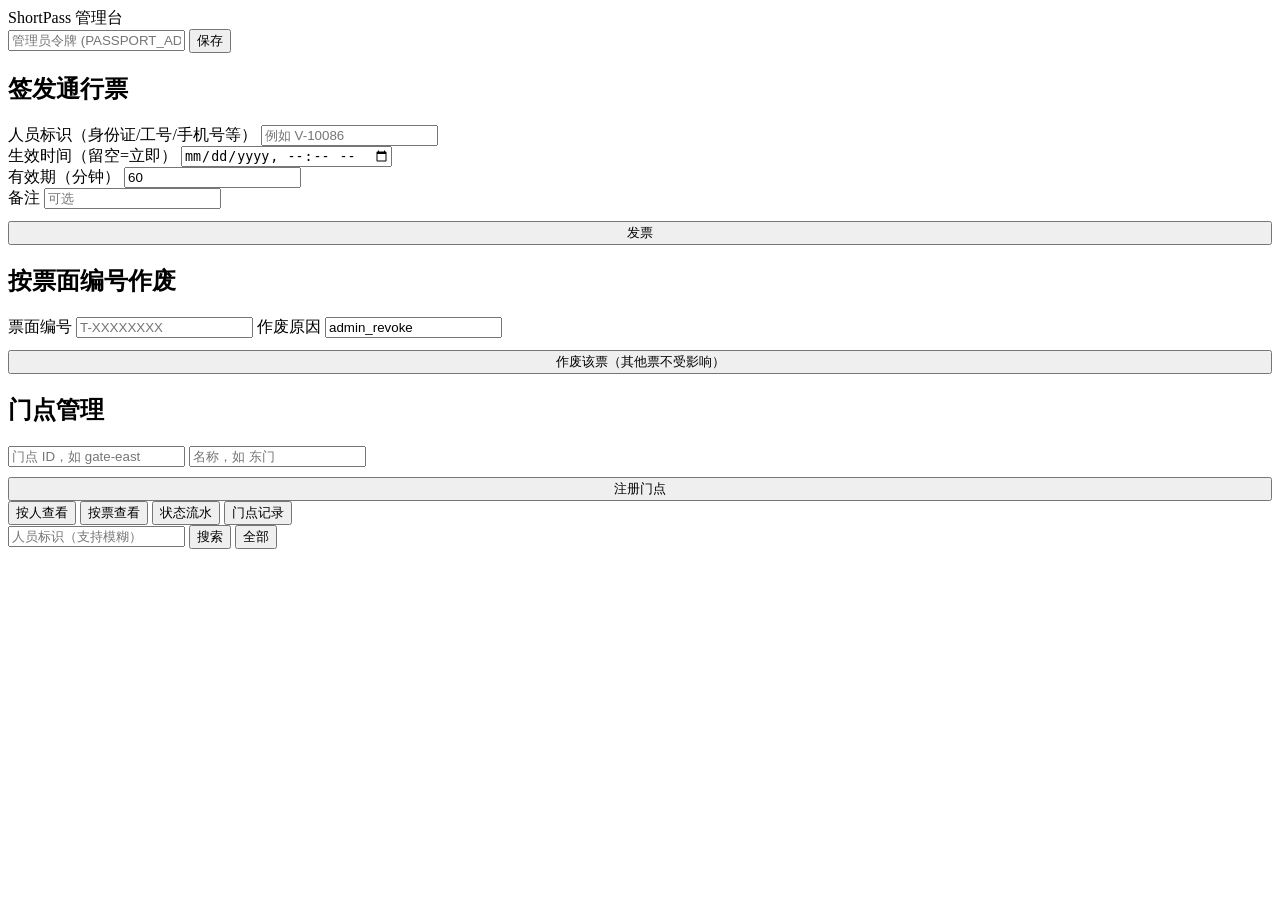
==== env/app/static/admin.html @ ec966560 "eval ccj-18-1-R1: commit Claude env artifacts" ====
<!doctype html>
<html lang="zh-CN">
<head>
<meta charset="utf-8">
<meta name="viewport" content="width=device-width, initial-scale=1">
<title>ShortPass · 管理台</title>
<link rel="stylesheet" href="/static/style.css">
</head>
<body>
<div class="app">
  <div class="topbar">
    <div>
      <div class="title">ShortPass 管理台</div>
      <div class="meta" id="clock"></div>
    </div>
    <div class="row" style="max-width:420px">
      <input id="token" type="password" placeholder="管理员令牌 (PASSPORT_ADMIN_TOKEN)">
      <button class="btn primary" id="saveToken">保存</button>
    </div>
  </div>

  <div class="card">
    <div class="pill-row" id="stats"></div>
  </div>

  <div class="grid" style="margin-top:16px">
    <!-- 左栏：操作 -->
    <div>
      <div class="card">
        <h2>签发通行票</h2>
        <label>人员标识（身份证/工号/手机号等）</label>
        <input id="f-person" placeholder="例如 V-10086">
        <div class="row">
          <div>
            <label>生效时间（留空=立即）</label>
            <input id="f-from" type="datetime-local">
          </div>
          <div>
            <label>有效期（分钟）</label>
            <input id="f-min" type="number" min="1" value="60">
          </div>
        </div>
        <label>备注</label>
        <input id="f-note" placeholder="可选">
        <button class="btn primary" id="btn-issue" style="margin-top:12px;width:100%">发票</button>
        <div id="issue-result"></div>
      </div>

      <div class="card" style="margin-top:16px">
        <h2>按票面编号作废</h2>
        <label>票面编号</label>
        <input id="r-code" class="mono" placeholder="T-XXXXXXXX">
        <label>作废原因</label>
        <input id="r-reason" value="admin_revoke">
        <button class="btn danger" id="btn-revoke" style="margin-top:12px;width:100%">作废该票（其他票不受影响）</button>
      </div>

      <div class="card" style="margin-top:16px">
        <h2>门点管理</h2>
        <div class="row">
          <input id="g-id" placeholder="门点 ID，如 gate-east">
          <input id="g-name" placeholder="名称，如 东门">
        </div>
        <button class="btn primary" id="btn-gate" style="margin-top:10px;width:100%">注册门点</button>
        <div class="section" id="gates"></div>
      </div>
    </div>

    <!-- 右栏：查询 -->
    <div>
      <div class="card">
        <div class="tabs">
          <button data-tab="person" class="btn active">按人查看</button>
          <button data-tab="ticket" class="btn">按票查看</button>
          <button data-tab="events" class="btn">状态流水</button>
          <button data-tab="attempts" class="btn">门点记录</button>
        </div>

        <div id="tab-person">
          <div class="row">
            <input id="p-q" placeholder="人员标识（支持模糊）">
            <button class="btn primary" id="btn-ps">搜索</button>
            <button class="btn" id="btn-p-all">全部</button>
          </div>
          <div class="section" id="p-list"></div>
          <div class="section" id="p-detail"></div>
        </div>

        <div id="tab-ticket" hidden>
          <div class="row">
            <input id="t-code" class="mono" placeholder="T-XXXXXXXX">
            <button class="btn primary" id="btn-ticket">查询</button>
          </div>
          <div class="section" id="t-detail"></div>
        </div>

        <div id="tab-events" hidden>
          <div class="row">
            <input id="e-filter" placeholder="按票面编号或人员标识过滤（可选）">
            <button class="btn primary" id="btn-events">刷新流水</button>
          </div>
          <div class="section"><table id="e-table"><thead>
            <tr><th>版本</th><th>时间</th><th>类型</th><th>票号</th><th>人</th><th>门点</th><th>原因</th></tr>
          </thead><tbody></tbody></table></div>
        </div>

        <div id="tab-attempts" hidden>
          <div class="row">
            <select id="a-gate"><option value="">全部门点</option></select>
            <button class="btn primary" id="btn-attempts">刷新记录</button>
          </div>
          <div class="section"><table id="a-table"><thead>
            <tr><th>时间</th><th>门点</th><th>票号</th><th>结果</th><th>状态</th><th>HTTP</th><th>attempt_id</th></tr>
          </thead><tbody></tbody></table></div>
        </div>
      </div>
    </div>
  </div>
</div>
<div class="toast" id="toast"></div>

<script src="/static/common.js"></script>
<script src="/static/admin.js"></script>
</body>
</html>
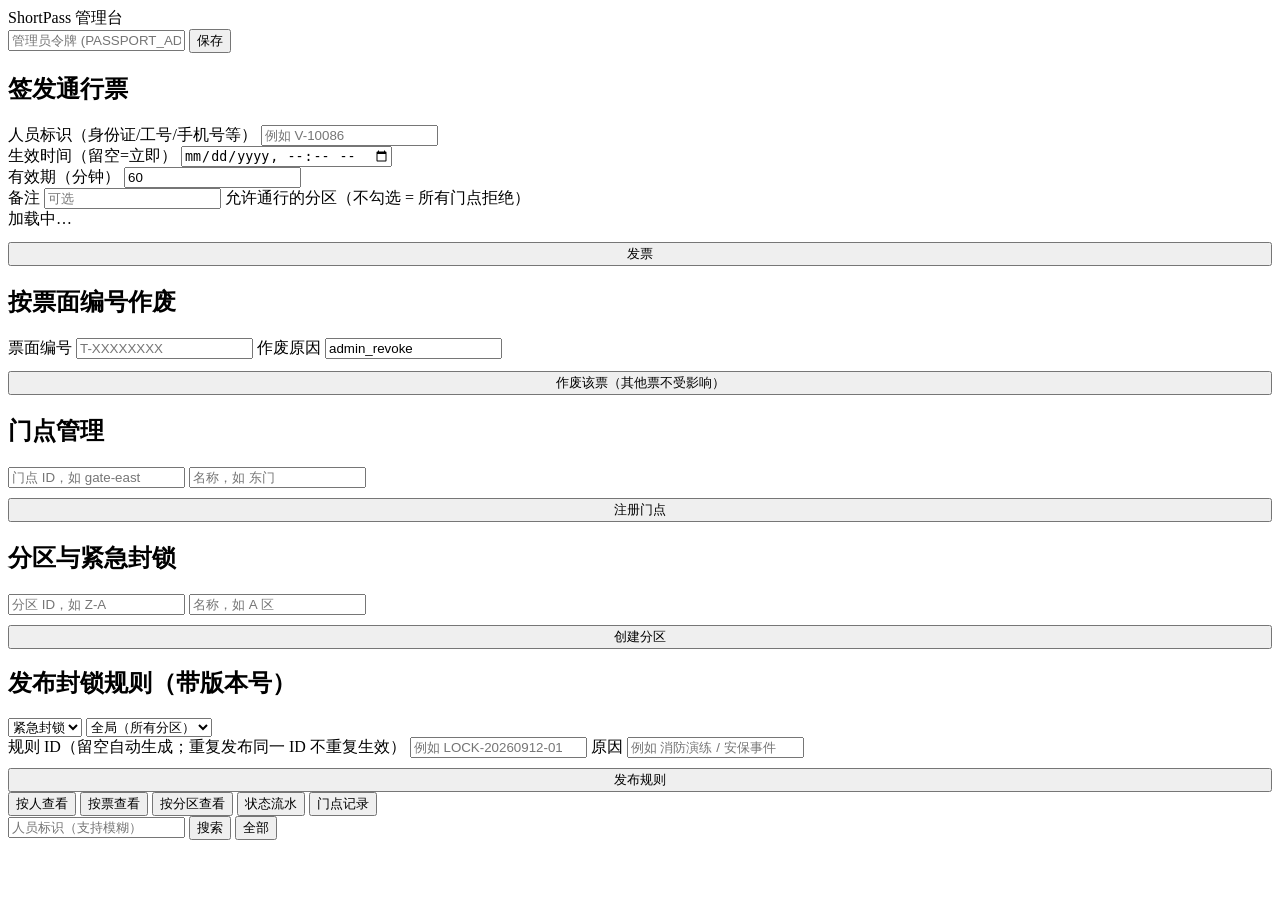
==== commit 78c54b50: "eval ccj-18-2-R1: commit Claude env artifacts" ====
--- a/env/app/static/admin.html
+++ b/env/app/static/admin.html
@@ -42,6 +42,8 @@
         </div>
         <label>备注</label>
         <input id="f-note" placeholder="可选">
+        <label>允许通行的分区（不勾选 = 所有门点拒绝）</label>
+        <div id="f-zones" class="zone-box"><span class="muted">加载中…</span></div>
         <button class="btn primary" id="btn-issue" style="margin-top:12px;width:100%">发票</button>
         <div id="issue-result"></div>
       </div>
@@ -64,6 +66,31 @@
         <button class="btn primary" id="btn-gate" style="margin-top:10px;width:100%">注册门点</button>
         <div class="section" id="gates"></div>
       </div>
+
+      <div class="card" style="margin-top:16px">
+        <h2>分区与紧急封锁</h2>
+        <div class="row">
+          <input id="z-id" placeholder="分区 ID，如 Z-A">
+          <input id="z-name" placeholder="名称，如 A 区">
+        </div>
+        <button class="btn primary" id="btn-zone" style="margin-top:10px;width:100%">创建分区</button>
+        <div class="section" id="zones"></div>
+
+        <h2 style="margin-top:18px">发布封锁规则（带版本号）</h2>
+        <div class="row">
+          <select id="pr-action">
+            <option value="LOCK">紧急封锁</option>
+            <option value="UNLOCK">解除封锁</option>
+          </select>
+          <select id="pr-zone"><option value="">全局（所有分区）</option></select>
+        </div>
+        <label>规则 ID（留空自动生成；重复发布同一 ID 不重复生效）</label>
+        <input id="pr-rule" class="mono" placeholder="例如 LOCK-20260912-01">
+        <label>原因</label>
+        <input id="pr-reason" placeholder="例如 消防演练 / 安保事件">
+        <button class="btn danger" id="btn-publish" style="margin-top:10px;width:100%">发布规则</button>
+        <div class="section" id="rules"></div>
+      </div>
     </div>
 
     <!-- 右栏：查询 -->
@@ -72,6 +99,7 @@
         <div class="tabs">
           <button data-tab="person" class="btn active">按人查看</button>
           <button data-tab="ticket" class="btn">按票查看</button>
+          <button data-tab="zone" class="btn">按分区查看</button>
           <button data-tab="events" class="btn">状态流水</button>
           <button data-tab="attempts" class="btn">门点记录</button>
         </div>
@@ -92,6 +120,14 @@
             <button class="btn primary" id="btn-ticket">查询</button>
           </div>
           <div class="section" id="t-detail"></div>
+        </div>
+
+        <div id="tab-zone" hidden>
+          <div class="row">
+            <select id="zv-zone"></select>
+            <button class="btn primary" id="btn-zoneview">查看分区</button>
+          </div>
+          <div class="section" id="zv-detail"></div>
         </div>
 
         <div id="tab-events" hidden>
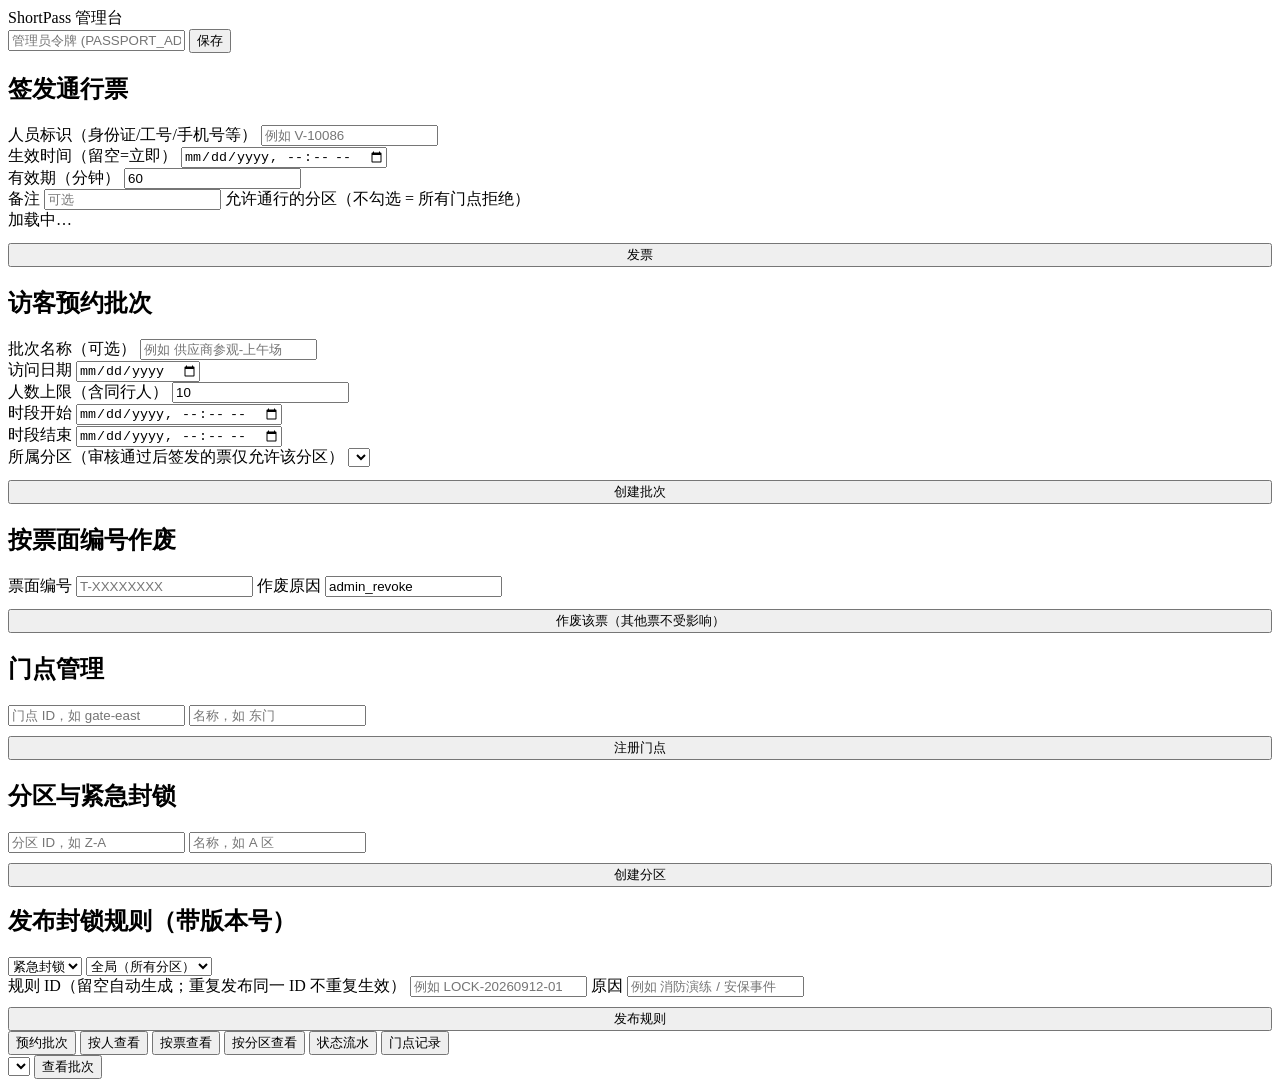
==== commit 89f3aff4: "eval ccj-18-3-R1: commit Claude env artifacts" ====
--- a/env/app/static/admin.html
+++ b/env/app/static/admin.html
@@ -49,6 +49,36 @@
       </div>
 
       <div class="card" style="margin-top:16px">
+        <h2>访客预约批次</h2>
+        <label>批次名称（可选）</label>
+        <input id="b-name" placeholder="例如 供应商参观-上午场">
+        <div class="row">
+          <div>
+            <label>访问日期</label>
+            <input id="b-date" type="date">
+          </div>
+          <div>
+            <label>人数上限（含同行人）</label>
+            <input id="b-cap" type="number" min="1" value="10">
+          </div>
+        </div>
+        <div class="row">
+          <div>
+            <label>时段开始</label>
+            <input id="b-start" type="datetime-local">
+          </div>
+          <div>
+            <label>时段结束</label>
+            <input id="b-end" type="datetime-local">
+          </div>
+        </div>
+        <label>所属分区（审核通过后签发的票仅允许该分区）</label>
+        <select id="b-zone"></select>
+        <button class="btn primary" id="btn-batch" style="margin-top:12px;width:100%">创建批次</button>
+        <div class="section" id="batches"></div>
+      </div>
+
+      <div class="card" style="margin-top:16px">
         <h2>按票面编号作废</h2>
         <label>票面编号</label>
         <input id="r-code" class="mono" placeholder="T-XXXXXXXX">
@@ -97,14 +127,23 @@
     <div>
       <div class="card">
         <div class="tabs">
-          <button data-tab="person" class="btn active">按人查看</button>
+          <button data-tab="batch" class="btn active">预约批次</button>
+          <button data-tab="person" class="btn">按人查看</button>
           <button data-tab="ticket" class="btn">按票查看</button>
           <button data-tab="zone" class="btn">按分区查看</button>
           <button data-tab="events" class="btn">状态流水</button>
           <button data-tab="attempts" class="btn">门点记录</button>
         </div>
 
-        <div id="tab-person">
+        <div id="tab-batch">
+          <div class="row">
+            <select id="bv-batch"></select>
+            <button class="btn primary" id="btn-batchview">查看批次</button>
+          </div>
+          <div class="section" id="bv-detail"></div>
+        </div>
+
+        <div id="tab-person" hidden>
           <div class="row">
             <input id="p-q" placeholder="人员标识（支持模糊）">
             <button class="btn primary" id="btn-ps">搜索</button>
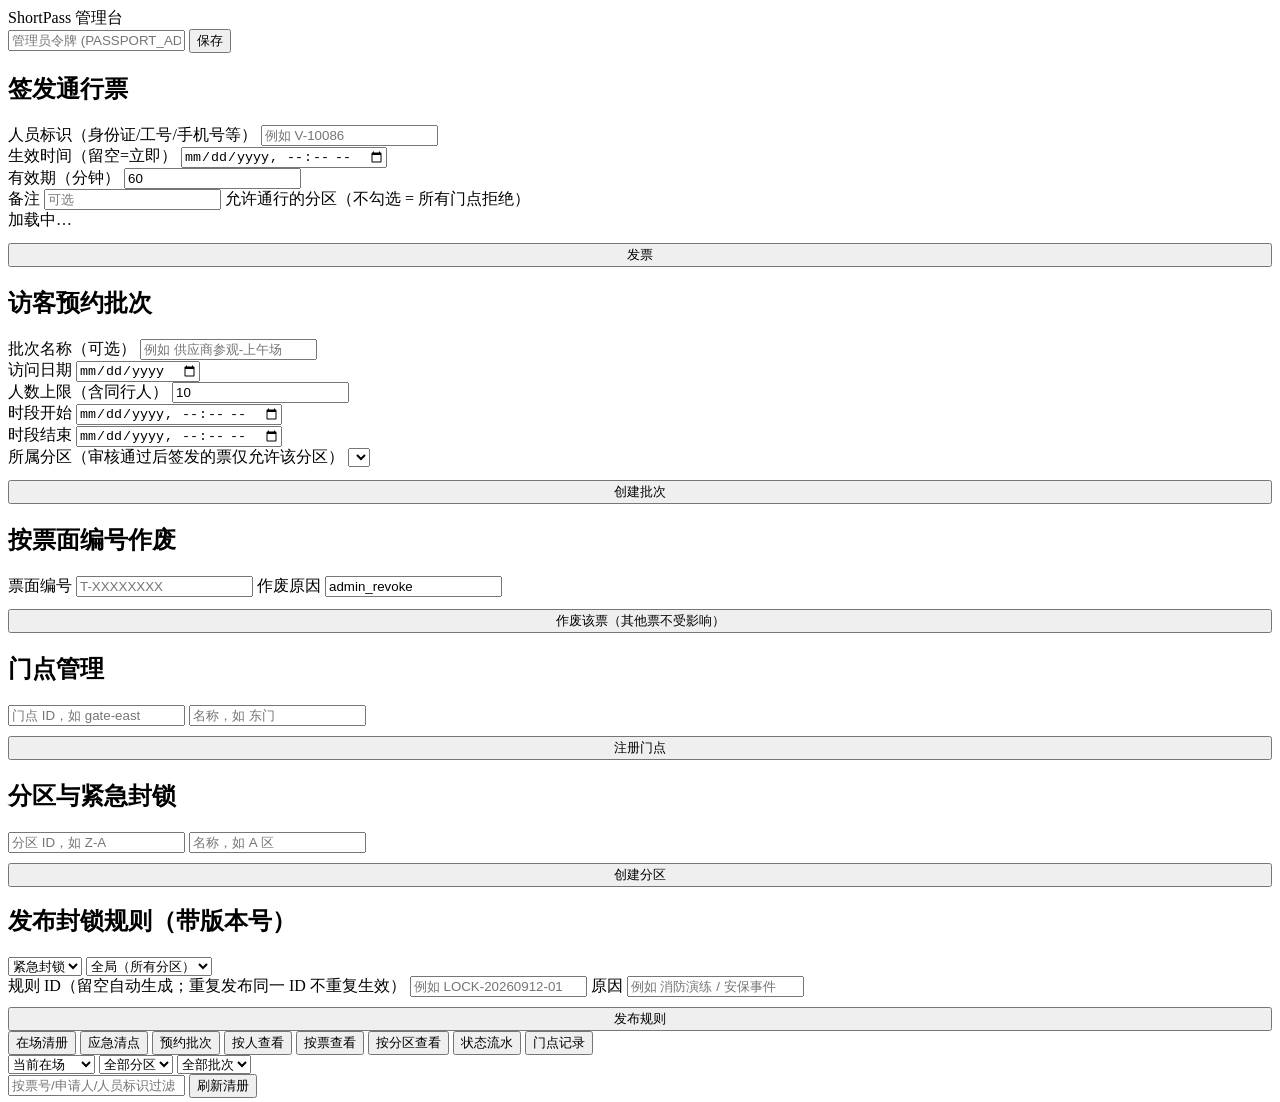
==== commit a938f2d9: "eval ccj-18-5-R1: commit Claude env artifacts" ====
--- a/env/app/static/admin.html
+++ b/env/app/static/admin.html
@@ -127,7 +127,9 @@
     <div>
       <div class="card">
         <div class="tabs">
-          <button data-tab="batch" class="btn active">预约批次</button>
+          <button data-tab="presence" class="btn active">在场清册</button>
+          <button data-tab="rollcall" class="btn">应急清点</button>
+          <button data-tab="batch" class="btn">预约批次</button>
           <button data-tab="person" class="btn">按人查看</button>
           <button data-tab="ticket" class="btn">按票查看</button>
           <button data-tab="zone" class="btn">按分区查看</button>
@@ -135,7 +137,42 @@
           <button data-tab="attempts" class="btn">门点记录</button>
         </div>
 
-        <div id="tab-batch">
+        <div id="tab-presence">
+          <div class="row">
+            <select id="pr-view">
+              <option value="onsite">当前在场</option>
+              <option value="unconfirmed">未确认离场</option>
+              <option value="departed">已离场</option>
+              <option value="removed">误扫移除</option>
+              <option value="all">全部</option>
+            </select>
+            <select id="pr-zone"><option value="">全部分区</option></select>
+            <select id="pr-batch"><option value="">全部批次</option></select>
+          </div>
+          <div class="row">
+            <input id="pr-q" placeholder="按票号/申请人/人员标识过滤">
+            <button class="btn primary" id="btn-pr">刷新清册</button>
+          </div>
+          <div class="pill-row" id="pr-summary"></div>
+          <div class="section" id="pr-list"></div>
+          <div class="section" id="pr-detail"></div>
+        </div>
+
+        <div id="tab-rollcall" hidden>
+          <div class="row">
+            <input id="rc-reason" placeholder="清点原因（如：消防演练/安保事件）" style="flex:1">
+            <select id="rc-zone"><option value="">全部分区</option></select>
+            <select id="rc-batch"><option value="">全部批次</option></select>
+            <button class="btn danger" id="btn-rollcall">发起应急清点（生成不可变快照）</button>
+          </div>
+          <div class="row">
+            <select id="rc-list"><option value="">历史快照…</option></select>
+            <button class="btn primary" id="btn-rc-view">查看快照</button>
+          </div>
+          <div class="section" id="rc-detail"><p class="muted">快照固定发起瞬间的在场人员、同行名单、批次分区与最后门点；之后到场/离场/更正不会改写旧快照。</p></div>
+        </div>
+
+        <div id="tab-batch" hidden>
           <div class="row">
             <select id="bv-batch"></select>
             <button class="btn primary" id="btn-batchview">查看批次</button>
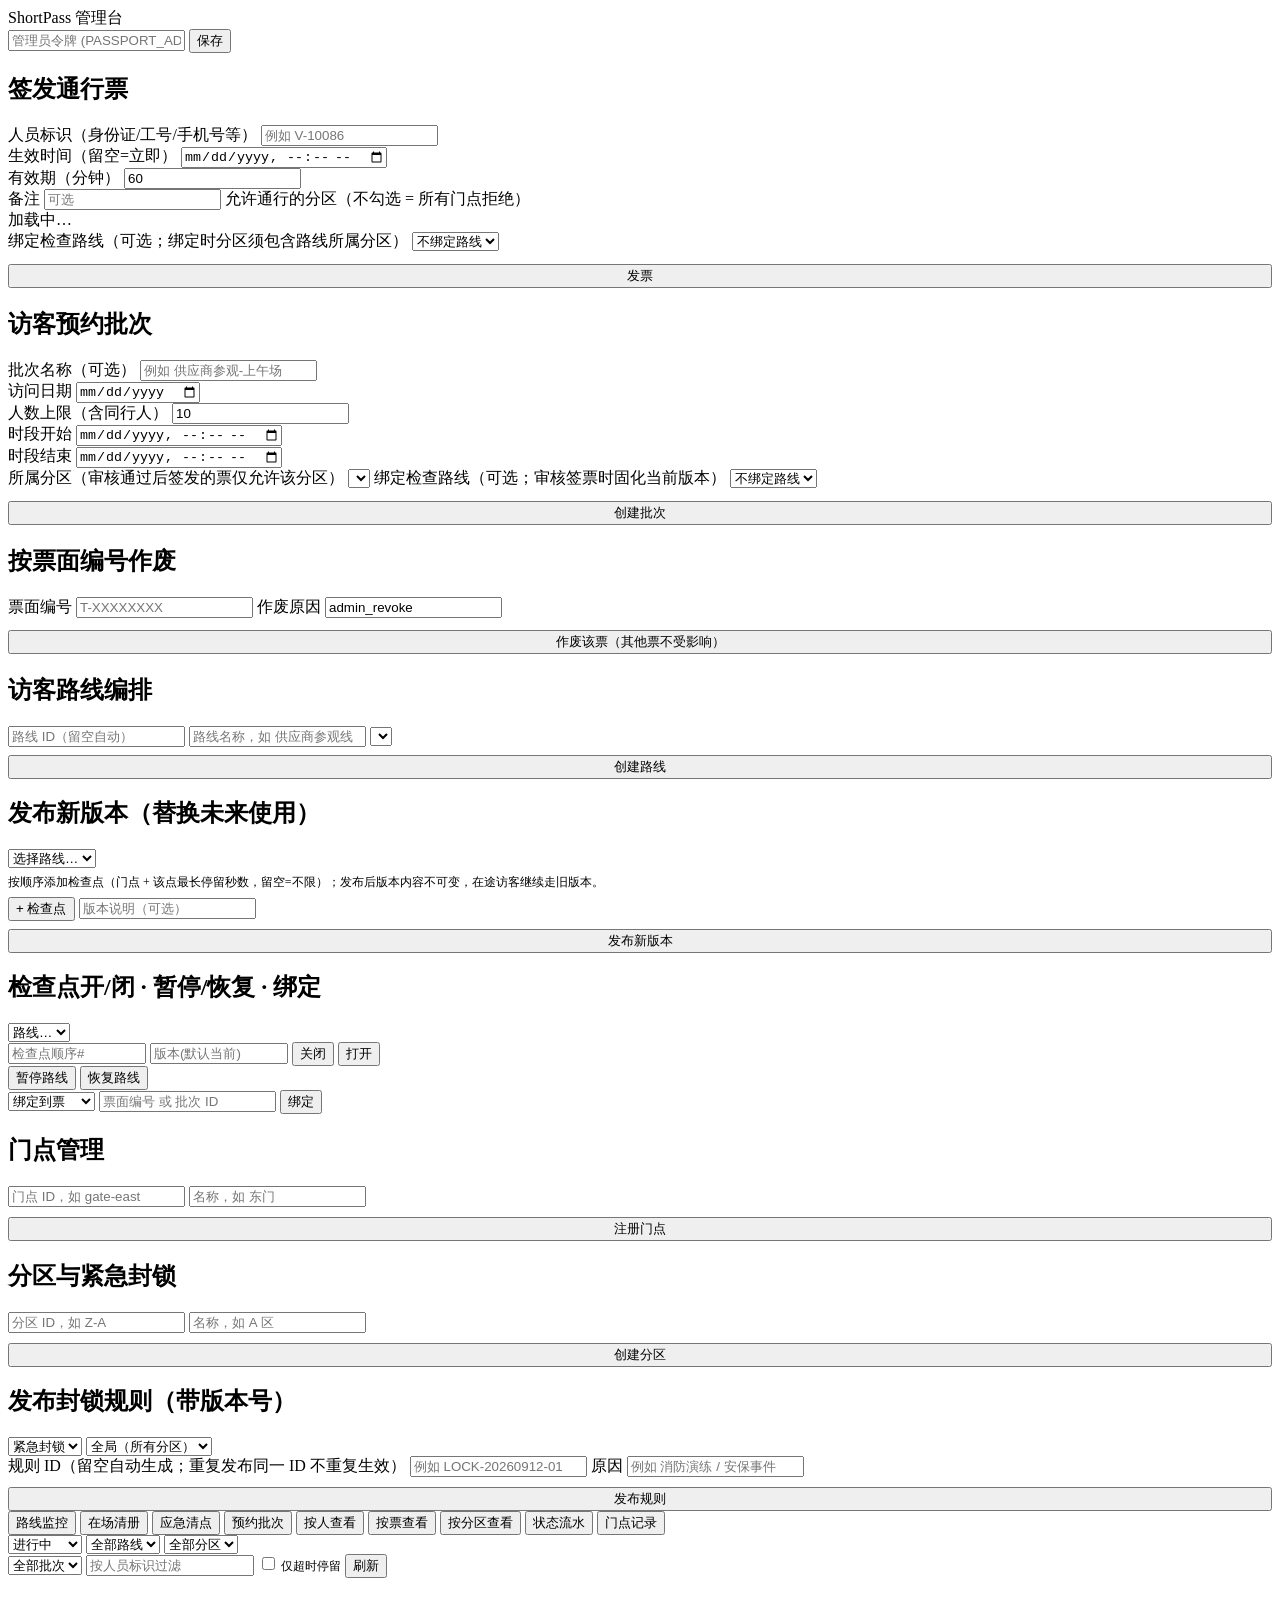
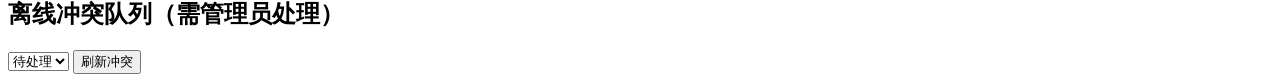
==== commit ae716a52: "eval ccj-18-6-R1: commit Claude env artifacts" ====
--- a/env/app/static/admin.html
+++ b/env/app/static/admin.html
@@ -44,6 +44,8 @@
         <input id="f-note" placeholder="可选">
         <label>允许通行的分区（不勾选 = 所有门点拒绝）</label>
         <div id="f-zones" class="zone-box"><span class="muted">加载中…</span></div>
+        <label>绑定检查路线（可选；绑定时分区须包含路线所属分区）</label>
+        <select id="f-route"><option value="">不绑定路线</option></select>
         <button class="btn primary" id="btn-issue" style="margin-top:12px;width:100%">发票</button>
         <div id="issue-result"></div>
       </div>
@@ -74,6 +76,8 @@
         </div>
         <label>所属分区（审核通过后签发的票仅允许该分区）</label>
         <select id="b-zone"></select>
+        <label>绑定检查路线（可选；审核签票时固化当前版本）</label>
+        <select id="b-route"><option value="">不绑定路线</option></select>
         <button class="btn primary" id="btn-batch" style="margin-top:12px;width:100%">创建批次</button>
         <div class="section" id="batches"></div>
       </div>
@@ -88,6 +92,56 @@
       </div>
 
       <div class="card" style="margin-top:16px">
+        <h2>访客路线编排</h2>
+        <div class="row">
+          <input id="rt-id" placeholder="路线 ID（留空自动）">
+          <input id="rt-name" placeholder="路线名称，如 供应商参观线">
+          <select id="rt-zone"></select>
+        </div>
+        <button class="btn primary" id="btn-route-create" style="margin-top:8px;width:100%">创建路线</button>
+        <div class="section" id="rt-list"></div>
+
+        <h2 style="margin-top:18px">发布新版本（替换未来使用）</h2>
+        <div class="row">
+          <select id="rtv-route" style="flex:1"><option value="">选择路线…</option></select>
+        </div>
+        <div class="muted" style="font-size:12px;margin:6px 0">
+          按顺序添加检查点（门点 + 该点最长停留秒数，留空=不限）；发布后版本内容不可变，在途访客继续走旧版本。
+        </div>
+        <div id="rtv-cps"></div>
+        <div class="row">
+          <button class="btn" id="btn-rtv-add" type="button">+ 检查点</button>
+          <input id="rtv-note" placeholder="版本说明（可选）" style="flex:1">
+        </div>
+        <button class="btn primary" id="btn-rtv-publish" style="margin-top:8px;width:100%">发布新版本</button>
+        <div id="rtv-result" class="section"></div>
+
+        <h2 style="margin-top:18px">检查点开/闭 · 暂停/恢复 · 绑定</h2>
+        <div class="row">
+          <select id="rta-route" style="flex:1"><option value="">路线…</option></select>
+        </div>
+        <div class="row">
+          <input id="rta-seq" type="number" min="1" placeholder="检查点顺序#" style="max-width:130px">
+          <input id="rta-version" type="number" min="1" placeholder="版本(默认当前)" style="max-width:130px">
+          <button class="btn danger" id="btn-rta-close">关闭</button>
+          <button class="btn" id="btn-rta-open">打开</button>
+        </div>
+        <div class="row">
+          <button class="btn danger" id="btn-rta-pause">暂停路线</button>
+          <button class="btn primary" id="btn-rta-resume">恢复路线</button>
+        </div>
+        <div class="row">
+          <select id="rta-scope">
+            <option value="TICKET">绑定到票</option>
+            <option value="BATCH">绑定到批次</option>
+          </select>
+          <input id="rta-target" placeholder="票面编号 或 批次 ID" style="flex:1">
+          <button class="btn primary" id="btn-rta-bind">绑定</button>
+        </div>
+        <div id="rta-result" class="section"></div>
+      </div>
+
+      <div class="card" style="margin-top:16px">
         <h2>门点管理</h2>
         <div class="row">
           <input id="g-id" placeholder="门点 ID，如 gate-east">
@@ -127,7 +181,8 @@
     <div>
       <div class="card">
         <div class="tabs">
-          <button data-tab="presence" class="btn active">在场清册</button>
+          <button data-tab="routes" class="btn active">路线监控</button>
+          <button data-tab="presence" class="btn">在场清册</button>
           <button data-tab="rollcall" class="btn">应急清点</button>
           <button data-tab="batch" class="btn">预约批次</button>
           <button data-tab="person" class="btn">按人查看</button>
@@ -137,7 +192,39 @@
           <button data-tab="attempts" class="btn">门点记录</button>
         </div>
 
-        <div id="tab-presence">
+        <div id="tab-routes">
+          <div class="pill-row" id="rt-summary"></div>
+          <div class="row">
+            <select id="rm-status">
+              <option value="">全部执行</option>
+              <option value="IN_PROGRESS" selected>进行中</option>
+              <option value="COMPLETED">已完成</option>
+              <option value="VIOLATED">违规历史</option>
+            </select>
+            <select id="rm-route"><option value="">全部路线</option></select>
+            <select id="rm-zone"><option value="">全部分区</option></select>
+          </div>
+          <div class="row">
+            <select id="rm-batch"><option value="">全部批次</option></select>
+            <input id="rm-person" placeholder="按人员标识过滤" style="max-width:160px">
+            <label style="font-size:12px"><input type="checkbox" id="rm-overdue"> 仅超时停留</label>
+            <button class="btn primary" id="btn-rm">刷新</button>
+          </div>
+          <div class="section" id="rm-list"></div>
+          <div class="section" id="rm-detail"></div>
+          <h2>离线冲突队列（需管理员处理）</h2>
+          <div class="row">
+            <select id="rc-status">
+              <option value="OPEN" selected>待处理</option>
+              <option value="ALL">全部</option>
+              <option value="RESOLVED">已处理</option>
+            </select>
+            <button class="btn primary" id="btn-rc">刷新冲突</button>
+          </div>
+          <div class="section" id="rc-list"></div>
+        </div>
+
+        <div id="tab-presence" hidden>
           <div class="row">
             <select id="pr-view">
               <option value="onsite">当前在场</option>
